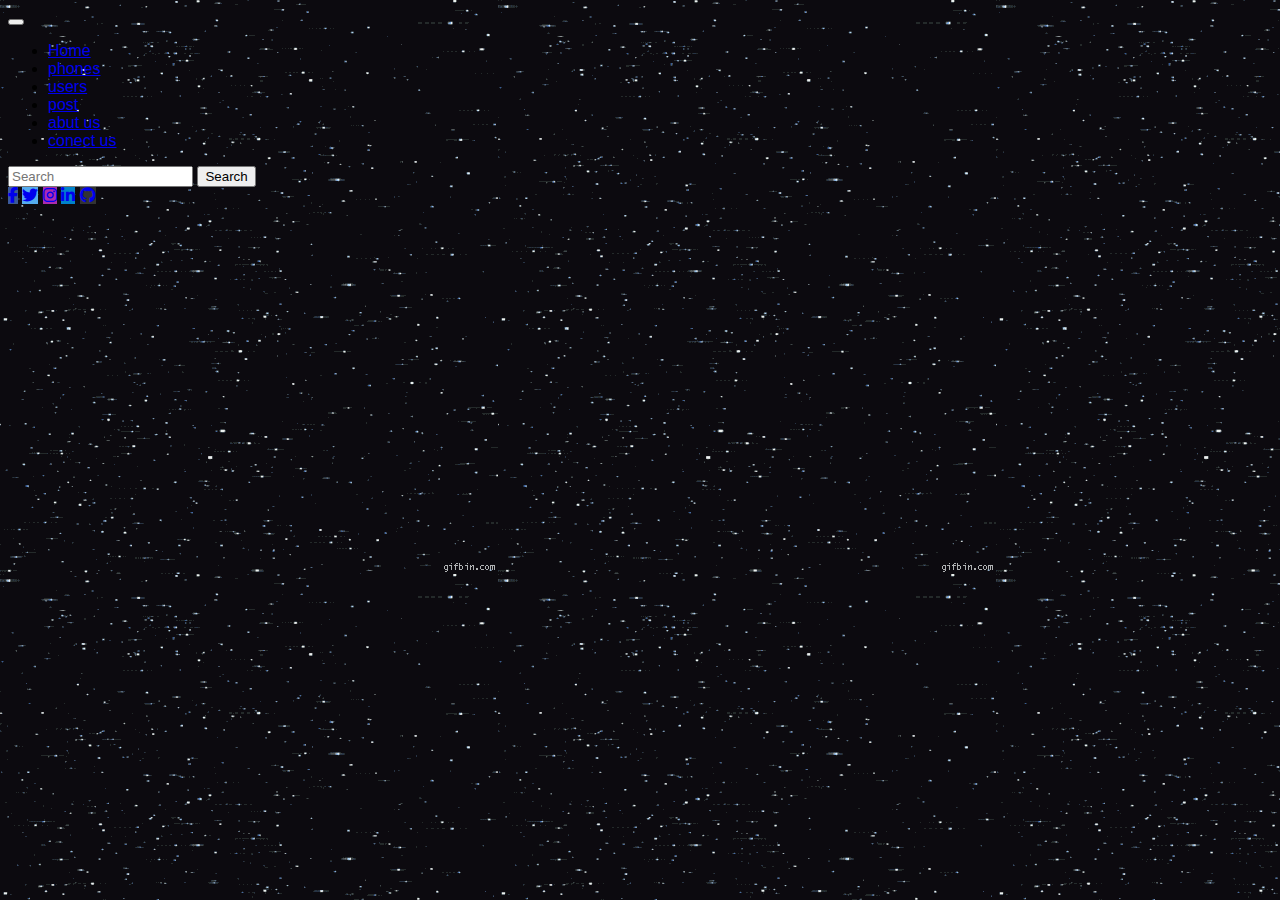
==== html/phones.html @ 8a2a94ca "commit" ====
<!DOCTYPE html>
<html lang="en">
<head>
    <meta charset="UTF-8">
    <meta http-equiv="X-UA-Compatible" content="IE=edge">
    <meta name="viewport" content="width=device-width, initial-scale=1.0">
    <title>Document</title>
    <link rel="stylesheet" href="https://cdn.jsdelivr.net/npm/bootstrap@4.1.3/dist/css/bootstrap.min.css" integrity="sha384-MCw98/SFnGE8fJT3GXwEOngsV7Zt27NXFoaoApmYm81iuXoPkFOJwJ8ERdknLPMO" crossorigin="anonymous">
    <link rel="stylesheet" href="https://cdnjs.cloudflare.com/ajax/libs/font-awesome/6.1.1/css/all.min.css">

    <link rel="stylesheet" href="/css/phones.css">
</head>
<body style="background-image:url(../Photos/giphy87.gif) ">
    <nav class="navbar navbar-expand-sm navbar-light bg-light">
        <a class="navbar-brand" href="#"></a>
        <button class="navbar-toggler" type="button" data-toggle="collapse" data-target="#navbarSupportedContent"
            aria-controls="navbarSupportedContent" aria-expanded="false" aria-label="Toggle navigation">
            <span class="navbar-toggler-icon"></span>
        </button>

        <div class="collapse navbar-collapse" id="navbarSupportedContent">
            <ul class="navbar-nav mr-auto">
                <li class="nav-item active">
                    <a class="nav-link" href="/index.html">Home <span class="sr-only">(current)</span></a>
                </li>
                <li class="nav-item ">
                    <a class="nav-link" href="/html/phones.html">phones</a>
                </li>
                <li class="nav-item ">
                    <a class="nav-link" href="/html/users.html">users</a>
                </li>
                <li class="nav-item ">
                    <a class="nav-link" href="/html/post.html">post</a>
                </li>
                <li class="nav-item ">
                    <a class="nav-link" href="/html/abutus.html">abut us</a>
                </li>
                <li class="nav-item ">
                    <a class="nav-link" href="/html/conectus.html">conect us</a>
                </li>
            </ul>
            <form class="form-inline my-2 my-lg-0">
                <input class="form-control mr-sm-2" type="search" placeholder="Search" aria-label="Search">
                <button class="btn btn-outline-success my-2 my-sm-0" type="submit">Search</button>
            </form>
        </div>
    </nav>

  



    <main class="container">
    <div class="d-flex flex-wrap justify-content-center text-center" id="container" >
</div>
</main>
<footer class="bg-light text-center text-white">
    <div class="container p-4 pb-0">
      <section class="mb-4">
        <a
          class="btn btn-primary btn-floating m-1"
          style="background-color: #3b5998;"
          href="https://www.facebook.com/lior.david.71465/"
          role="button"
          ><i class="fab fa-facebook-f"></i
        ></a>
        <a
          class="btn btn-primary btn-floating m-1"
          style="background-color: #55acee;"
          href="#!"
          role="button"
          ><i class="fab fa-twitter"></i
        ></a>
        <a
          class="btn btn-primary btn-floating m-1"
          style="background-color: #ac2bac;"
          href="#!"
          role="button"
          ><i class="fab fa-instagram"></i
        ></a>
        <a
          class="btn btn-primary btn-floating m-1"
          style="background-color: #0082ca;"
          href="#!"
          role="button"
          ><i class="fab fa-linkedin-in"></i
        ></a>
        <a
          class="btn btn-primary btn-floating m-1"
          style="background-color: #333333;"
          href="#!"
          role="button"
          ><i class="fab fa-github"></i
        ></a>
      </section>
    </div>
  </footer>


<script src="https://code.jquery.com/jquery-3.3.1.slim.min.js"
        integrity="sha384-q8i/X+965DzO0rT7abK41JStQIAqVgRVzpbzo5smXKp4YfRvH+8abtTE1Pi6jizo"
        crossorigin="anonymous"></script>
    <script src="https://cdn.jsdelivr.net/npm/popper.js@1.14.3/dist/umd/popper.min.js"
        integrity="sha384-ZMP7rVo3mIykV+2+9J3UJ46jBk0WLaUAdn689aCwoqbBJiSnjAK/l8WvCWPIPm49"
        crossorigin="anonymous"></script>
    <script src="https://cdn.jsdelivr.net/npm/bootstrap@4.1.3/dist/js/bootstrap.min.js"
        integrity="sha384-ChfqqxuZUCnJSK3+MXmPNIyE6ZbWh2IMqE241rYiqJxyMiZ6OW/JmZQ5stwEULTy"
        crossorigin="anonymous"></script>
    <script src="/java-script/phones.js"></script>
</body>
</html>
---- css/phones.css ----
#modal-l {
  display: none;
  position: fixed;
  z-index: 1;
  padding-top: 100px;
  left: 0;
  top: 0;
  width: 100%;
  height: 100%;
  overflow: auto;
  background-color: rgb(0, 0, 0);
  background-color: rgba(0, 0, 0, 0.4);
}

body {
  font-family: Arial, Helvetica, sans-serif;
}

.modal-content-l {
  background-color:white;
  margin: auto;
  padding: 20px;
  border: 1px solid black;
  border-radius: 30px 30px 30px 30px;
  width: 80%;
  text-align: left;
  width: 400px;
  max-width: 100vw;
}


.close-l {
  color: #aaaaaa;
  float: right;
  font-size: 28px;
  font-weight: bold;
}

.close-l:hover,
.close-l:focus {
  color: #000;
  text-decoration: none;
  cursor: pointer;
}

.card-l {
  display: inline-block;
  justify-content: center;
  width: fit-content;
  text-align: center
}

@keyframes hoverPhone {
  from {
    transform: translateY(-15px);
  }

  to {}

}

.phone_img {
  height: 50vh;

  /* width: 160px; */
  /* height: 90px; */
  /* position: absolute; */
  /* top: calc(10% - 10px); */
  /* left: calc(50% - 80px); */
  animation-name: hoverPhone;
  animation-duration: 2s;
  animation-iteration-count: infinite;
  animation-direction: alternate;
  
  /* border-bottom: 1px solid black; */
}
/* 
.border-l {
  height: 2px;
  width: 3rem;
  background: black;
  display: block;
  
} */
#box_Contener:after{
  /* border-bottom: 1px black solid; */
  content:"";
  position:absolute;
  /* width:33vw; */
  bottom:1px;
  z-index:-1;
  transform:scale(10,4);
  /* transform: scale3d(0.5, 0.5, 0.5); */
  box-shadow: 0px -10px 5px 4px #2047c8;
  
  /* width: 10vw; */

}
#h1text{
  color:white;
  font-size:large

}
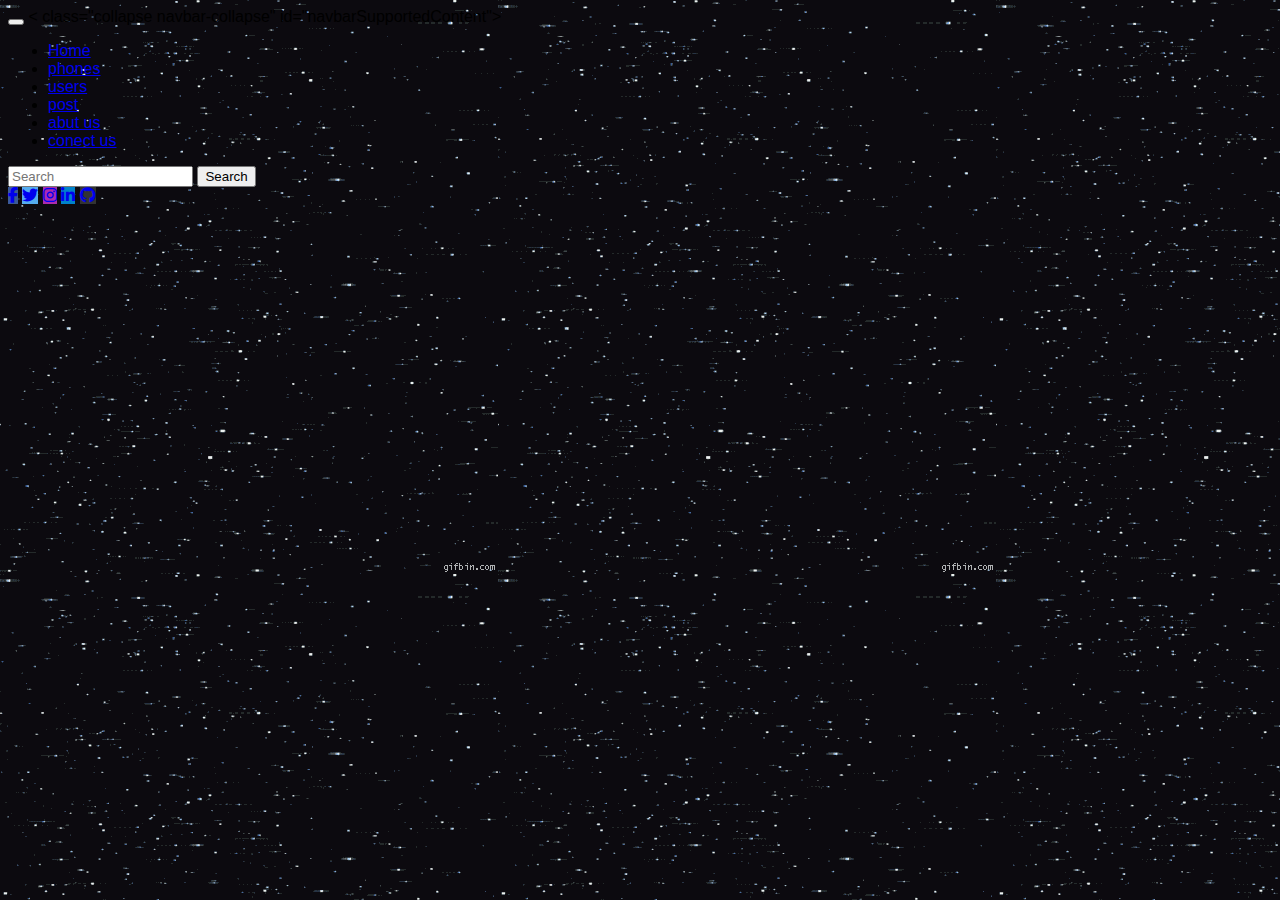
==== commit cd077967: "commit" ====
--- a/html/phones.html
+++ b/html/phones.html
@@ -18,7 +18,7 @@
             <span class="navbar-toggler-icon"></span>
         </button>
 
-        <div class="collapse navbar-collapse" id="navbarSupportedContent">
+        < class="collapse navbar-collapse" id="navbarSupportedContent">
             <ul class="navbar-nav mr-auto">
                 <li class="nav-item active">
                     <a class="nav-link" href="/index.html">Home <span class="sr-only">(current)</span></a>
